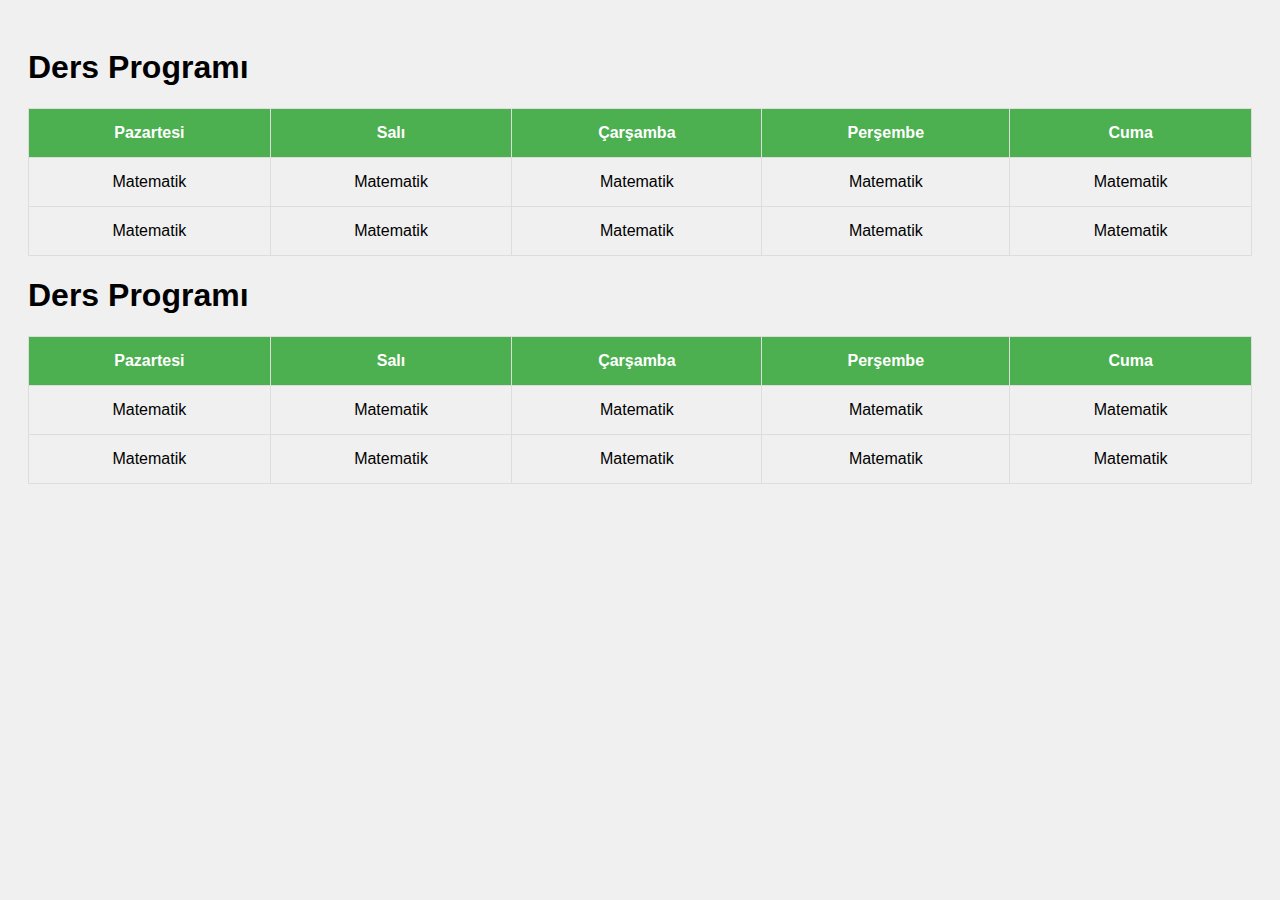
==== ders-programi.html @ 16ab63c4 "Create ders-programi.html" ====
<!DOCTYPE html>
<html lang="tr">
<head>
    <meta charset="UTF-8">
    <meta name="viewport" content="width=device-width, initial-scale=1.0">
    <title>Ders Programı</title>
    <style>
        body {
            font-family: Arial, sans-serif;
            background-color: #f0f0f0;
            padding: 20px;
        }

        table {
            width: 100%;
            border-collapse: collapse;
            margin-bottom: 20px;
        }

        th, td {
            padding: 15px;
            text-align: center;
            border: 1px solid #ddd;
        }

        th {
            background-color: #4CAF50;
            color: white;
        }
    </style>
</head>
<body>
    <h1>Ders Programı</h1>
    <table>
        <tr>
            <th>Pazartesi</th>
            <th>Salı</th>
            <th>Çarşamba</th>
            <th>Perşembe</th>
            <th>Cuma</th>
        </tr>
        <tr>
            <td>Matematik</td>
            <td>Matematik</td>
            <td>Matematik</td>
            <td>Matematik</td>
            <td>Matematik</td>
        </tr>
        <tr>
            <td>Matematik</td>
            <td>Matematik</td>
            <td>Matematik</td>
            <td>Matematik</td>
            <td>Matematik</td>
        </tr>
        <!-- Diğer ders saatleri de aynı şekilde eklenebilir -->
    </table>
</body>
</htm l>
<!DOCTYPE html>
<html lang="tr">
<head>
    <meta charset="UTF-8">
    <meta name="viewport" content="width=device-width, initial-scale=1.0">
    <title>Ders Programı</title>
    <style>
        body {
            font-family: Arial, sans-serif;
            background-color: #f0f0f0;
            padding: 20px;
        }

        table {
            width: 100%;
            border-collapse: collapse;
            margin-bottom: 20px;
        }

        th, td {
            padding: 15px;
            text-align: center;
            border: 1px solid #ddd;
        }

        th {
            background-color: #4CAF50;
            color: white;
        }
    </style>
</head>
<body>
    <h1>Ders Programı</h1>
    <table>
        <tr>
            <th>Pazartesi</th>
            <th>Salı</th>
            <th>Çarşamba</th>
            <th>Perşembe</th>
            <th>Cuma</th>
        </tr>
        <tr>
            <td>Matematik</td>
            <td>Matematik</td>
            <td>Matematik</td>
            <td>Matematik</td>
            <td>Matematik</td>
        </tr>
        <tr>
            <td>Matematik</td>
            <td>Matematik</td>
            <td>Matematik</td>
            <td>Matematik</td>
            <td>Matematik</td>
        </tr>
        <!-- Diğer ders saatleri de aynı şekilde eklenebilir -->
    </table>
</body>
</html>
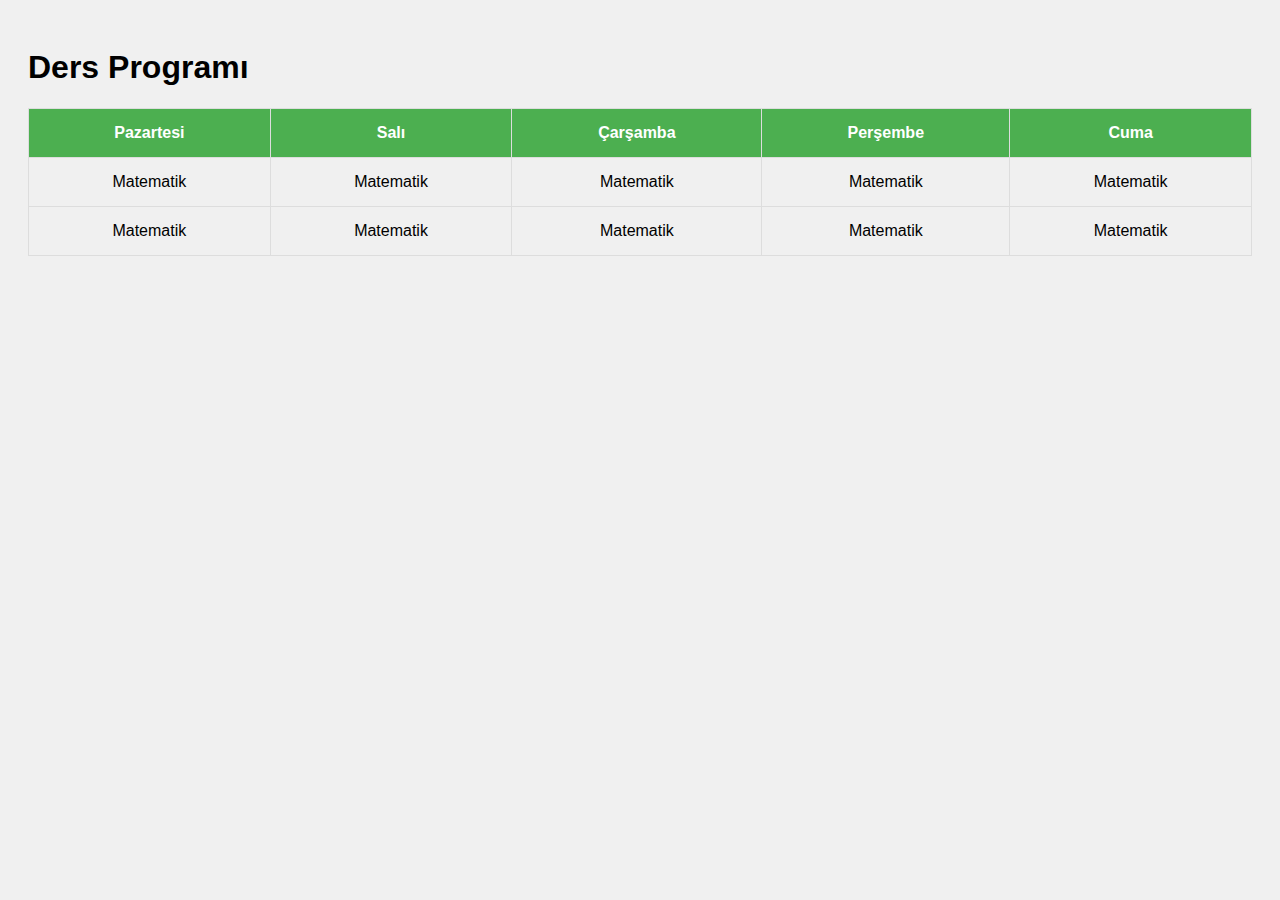
==== commit 560b0876: "Update ders-programi.html" ====
--- a/ders-programi.html
+++ b/ders-programi.html
@@ -1,62 +1,3 @@
-<!DOCTYPE html>
-<html lang="tr">
-<head>
-    <meta charset="UTF-8">
-    <meta name="viewport" content="width=device-width, initial-scale=1.0">
-    <title>Ders Programı</title>
-    <style>
-        body {
-            font-family: Arial, sans-serif;
-            background-color: #f0f0f0;
-            padding: 20px;
-        }
-
-        table {
-            width: 100%;
-            border-collapse: collapse;
-            margin-bottom: 20px;
-        }
-
-        th, td {
-            padding: 15px;
-            text-align: center;
-            border: 1px solid #ddd;
-        }
-
-        th {
-            background-color: #4CAF50;
-            color: white;
-        }
-    </style>
-</head>
-<body>
-    <h1>Ders Programı</h1>
-    <table>
-        <tr>
-            <th>Pazartesi</th>
-            <th>Salı</th>
-            <th>Çarşamba</th>
-            <th>Perşembe</th>
-            <th>Cuma</th>
-        </tr>
-        <tr>
-            <td>Matematik</td>
-            <td>Matematik</td>
-            <td>Matematik</td>
-            <td>Matematik</td>
-            <td>Matematik</td>
-        </tr>
-        <tr>
-            <td>Matematik</td>
-            <td>Matematik</td>
-            <td>Matematik</td>
-            <td>Matematik</td>
-            <td>Matematik</td>
-        </tr>
-        <!-- Diğer ders saatleri de aynı şekilde eklenebilir -->
-    </table>
-</body>
-</htm l>
 <!DOCTYPE html>
 <html lang="tr">
 <head>
